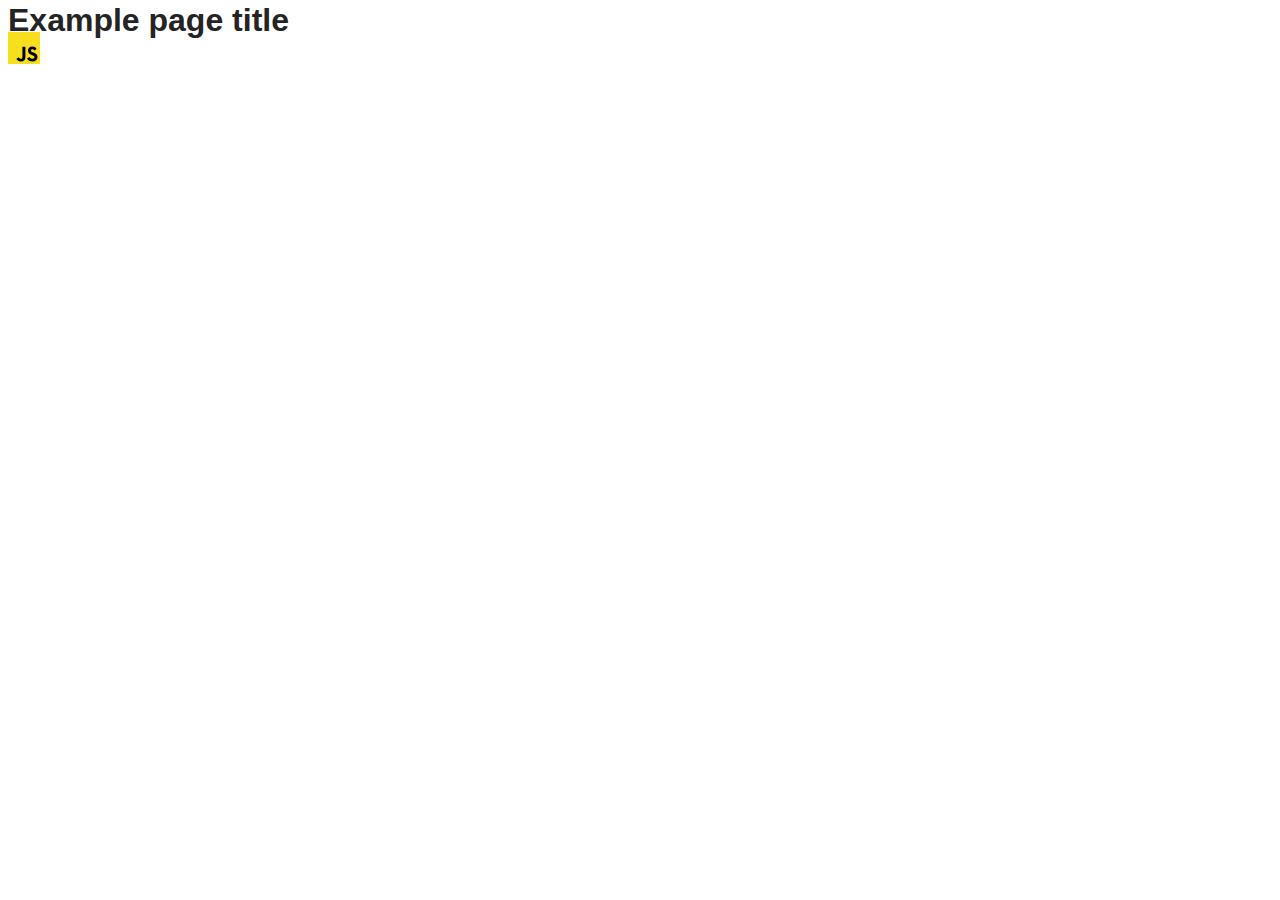
==== src/index.html @ 14b4d925 "Initial commit" ====
<!DOCTYPE html>
<html lang="en">
  <head>
    <meta charset="UTF-8" />
    <link rel="icon" type="image/svg+xml" href="/favicon.svg" />
    <meta name="viewport" content="width=device-width, initial-scale=1.0" />
    <title>Vanilla App Template</title>
    <link rel="stylesheet" href="./css/styles.css" />
  </head>
  <body>
    <load ="partials/header.html" />

    <section>
      <h1>Example page title</h1>
      <!-- Path to images as from index.html file -->
      <img src="./img/javascript.svg" alt="" />
    </section>

    <!-- Loads the specified .html file -->
    <load ="partials/vite-promo.html" />

    <script type="module" src="./main.js"></script>
  </body>
</html>
---- src/css/styles.css ----
/**
  |============================
  | include css partials with
  | default @import url()
  |============================
*/
@import url('./reset.css');
@import url('./vite-promo.css');
@import url('./header.css');

:root {
  font-family: Inter, Avenir, Helvetica, Arial, sans-serif;
  font-size: 16px;
  line-height: 24px;
  font-weight: 400;

  color: #242424;
  background-color: rgba(255, 255, 255, 0.87);

  font-synthesis: none;
  text-rendering: optimizeLegibility;
  -webkit-font-smoothing: antialiased;
  -moz-osx-font-smoothing: grayscale;
  -webkit-text-size-adjust: 100%;
}
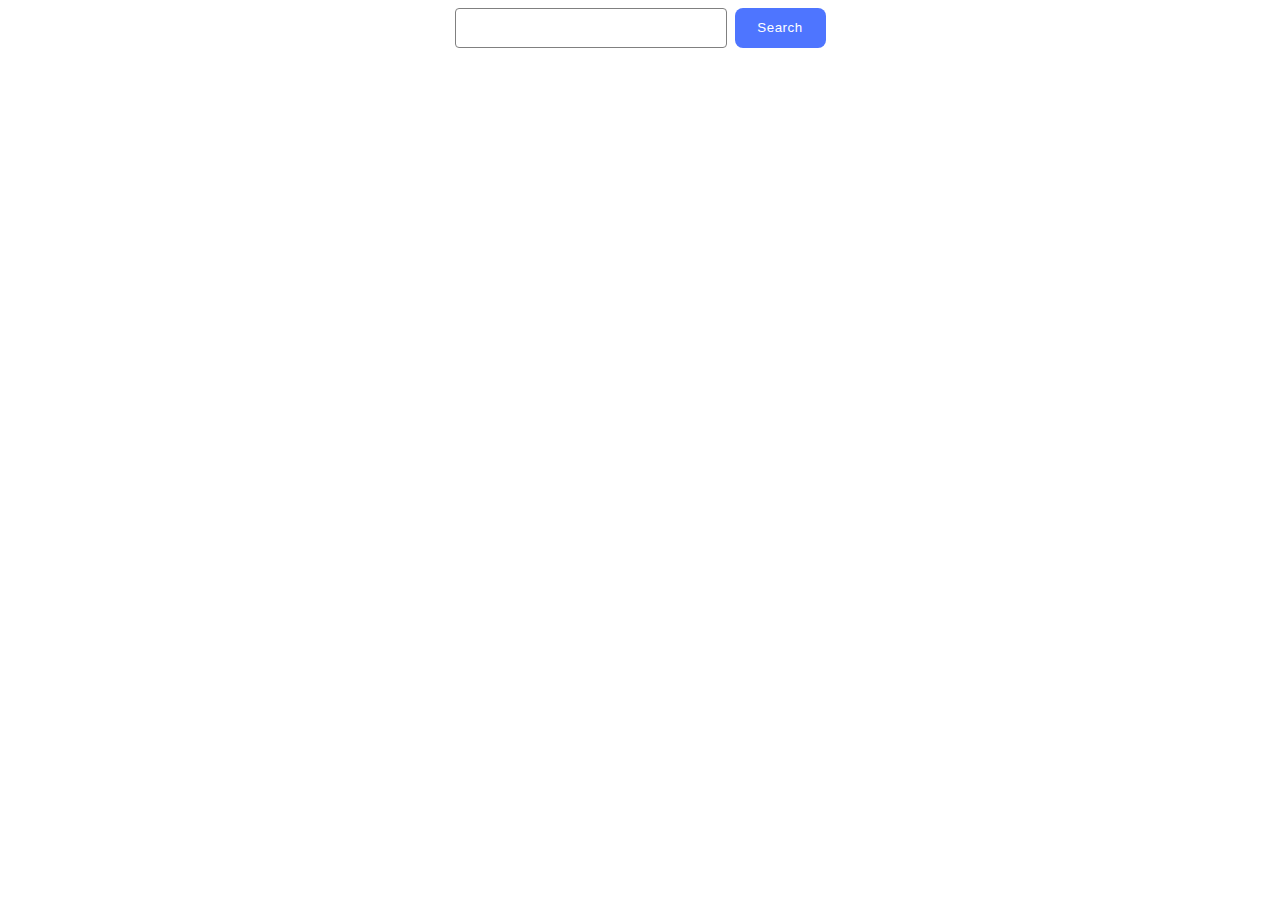
==== commit 3f272501: "add ref" ====
--- a/src/index.html
+++ b/src/index.html
@@ -8,16 +8,20 @@
     <link rel="stylesheet" href="./css/styles.css" />
   </head>
   <body>
-    <load ="partials/header.html" />
-
-    <section>
-      <h1>Example page title</h1>
-      <!-- Path to images as from index.html file -->
-      <img src="./img/javascript.svg" alt="" />
-    </section>
-
-    <!-- Loads the specified .html file -->
-    <load ="partials/vite-promo.html" />
+    
+  <section>
+    <form class="form-search">
+  
+      <input type="text" class="form-input" name="query" />
+  
+  
+      <button type="submit" class="btn-search">Search</button>
+    </form>
+  
+    <ul class="image-container"></ul>
+    <span class="loader"></span>
+    <button type="button" class="load-more-btn" style="display: none;">Load more</button>
+  </section>
 
     <script type="module" src="./main.js"></script>
   </body>
--- a/src/css/styles.css
+++ b/src/css/styles.css
@@ -5,21 +5,135 @@
   |============================
 */
 @import url('./reset.css');
-@import url('./vite-promo.css');
-@import url('./header.css');
 
-:root {
-  font-family: Inter, Avenir, Helvetica, Arial, sans-serif;
+
+.form-search {
+  display: flex;
+  gap: 8px;
+  width: 371px;
+  margin-left: auto;
+  margin-right: auto;
+  margin-bottom: 32px;
+}
+
+.btn-search {
+  border-radius: 8px;
+  background: #4E75FF;
+  color: #fff;
+  font-family: Montserrat, sans-serif;
+  font-weight: 500;
+  line-height: 1.5;
+  letter-spacing: .04em;
+  padding: 8px 16px;
+  height: 40px;
+  border: none;
+  width: 91px;
+}
+
+.form-input {
+
+  font-family: Montserrat, sans-serif;
+  width: 272px;
+  height: 40px;
+  border-radius: 4px;
+  border: 1px solid #808080;
+  box-sizing: border-box;
+  color: #2e2f42;
   font-size: 16px;
-  line-height: 24px;
   font-weight: 400;
+  line-height: 1.5;
+  letter-spacing: 0.04em;
+  padding: 8px 16px;
 
-  color: #242424;
-  background-color: rgba(255, 255, 255, 0.87);
+}
 
-  font-synthesis: none;
-  text-rendering: optimizeLegibility;
-  -webkit-font-smoothing: antialiased;
-  -moz-osx-font-smoothing: grayscale;
-  -webkit-text-size-adjust: 100%;
+.image-container {
+  display: flex;
+  flex-wrap: wrap;
+  column-gap: 24px;
+  row-gap: 24px;
+  margin-right: auto;
+  margin-left: auto;
+  max-width: 1128px;
+  padding-left: 0;
 }
+
+
+.image-card {
+  box-sizing: border-box;
+  max-width: 358px;
+  border-bottom: 1px solid #808080;
+  border-left: 1px solid #808080;
+  border-right: 1px solid #808080;
+
+  width: calc((100% - 2* 24px) / 3);
+}
+
+.card-list {
+  display: flex;
+  justify-content: center;
+  gap: 24px;
+}
+
+.card-title {
+  font-family: Montserrat, sans-serif;
+  font-weight: 600;
+  font-size: 12px;
+  line-height: 1.33;
+  letter-spacing: 0.04em;
+  color: #2e2f42;
+}
+
+.card-text {
+  font-family: Montserrat, sans-serif;
+  font-weight: 400;
+  font-size: 12px;
+  line-height: 2;
+  letter-spacing: 0.04em;
+  color: #2e2f42;
+}
+
+.card-list-item {
+  text-align: center;
+}
+
+
+.loader {
+  width: 32px;
+  height: 32px;
+  position: relative;
+  border-radius: 50%;
+  color: #4E75FF;
+  animation: fill 1s ease-in infinite alternate;
+  top: 50%;
+  left: 50%;
+  transform: translate(-50%, -50%);
+}
+
+.loader::before,
+.loader::after {
+  content: '';
+  position: absolute;
+  height: 100%;
+  width: 100%;
+  border-radius: 50%;
+  left: 48px;
+  top: 0;
+  animation: fill 0.9s ease-in infinite alternate;
+}
+
+.loader::after {
+  left: auto;
+  right: 48px;
+  animation-duration: 1.1s;
+}
+
+@keyframes fill {
+  0% {
+    box-shadow: 0 0 0 2px inset
+  }
+
+  100% {
+    box-shadow: 0 0 0 10px inset
+  }
+}